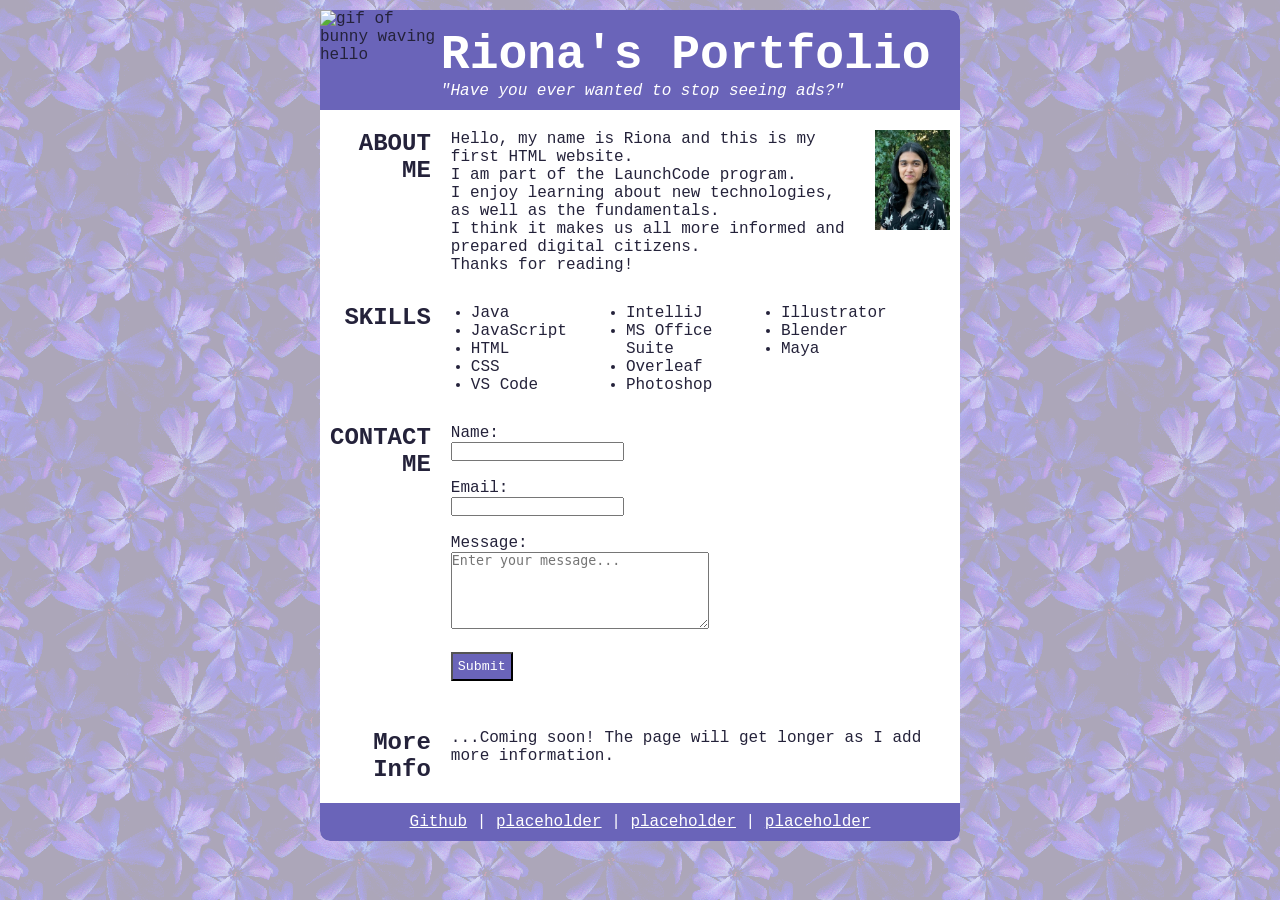
==== Attempt 3 - Grid styling/gridindex.html @ 849d6e2f "Organized files for different assignments." ====
<!DOCTYPE html>
<html lang="en">

<head>
    <meta charset="UTF-8">
    <meta name="viewport" content="width=device-width, initial-scale=1.0">
    <link rel="stylesheet" type="text/css" href="gridstyles.css">
    <title>Portfolio with Grid</title>
</head>

<body>
    
    <div class="wrapper">


        <section class="image-holder">
            <img id="logo" src="https://media.tenor.com/xFpNlXxL6oQAAAAj/hi-good-afternoon.gif" alt="gif of bunny waving hello" id="bunnywave"></img>
        </section>

        
        <header class="banner">
            <div style="align-self: flex-end;">
                <h1>Riona's Portfolio</h1>
                <p><em>"Have you ever wanted to stop seeing ads?"</em></p>
            </div>
            
        </header>

        <h2 class="sidebar-element">ABOUT ME</h2>
        
        <section class="info-element" style="display: flex;">
            <p> Hello, my name is Riona and this is my first HTML website. <br>
                I am part of the LaunchCode program. <br>
                I enjoy learning about new technologies, as well as the fundamentals. <br>
                I think it makes us all more informed and prepared digital citizens. <br>
                Thanks for reading!
            </p>

            <img src="../images/pfp.jpg" alt="A picture of me." style="height: 100px; margin-left: 15px;">
        </section>

        <h2 class="sidebar-element">SKILLS</h2>

        <section class="info-element">
            <ul id="skills-list">
                <li>Java</li>
                <li>JavaScript</li>
                <li>HTML</li>
                <li>CSS</li>
                <li>VS Code</li>
                <li>IntelliJ</li>
                <li>MS Office Suite</li>
                <li>Overleaf</li>
                <li>Photoshop</li>
                <li>Illustrator</li>
                <li>Blender</li>
                <li>Maya</li>
            </ul>
        </section>

        <h2 class="sidebar-element">CONTACT ME</h2>

        <section class="info-element">

            <form action="/submit">
                <label for="name">Name:</label><br>
                <input type="text" id="name" name="name">

                <br><br>

                <label for="email">Email:</label><br>
                <input type="email" id="email" name="email">

                <br><br>

                <label for="message">Message:</label><br>
                <textarea id="textarea" name="textarea" placeholder="Enter your message..." rows="5" cols="30"></textarea>

                <br><br>

                <button class="btn" type="submit">Submit</button>

                <br><br>
            </form>

        </section>

        <h2 class="sidebar-element">More Info</h2>

        <section class="info-element">
            <p>...Coming soon! The page will get longer as I add more information.</p>
        </section>

        <footer class="banner">
            <nav>
                <a href="https://github.com/rionazv" target="_blank">Github</a> |
                <a href="https://example.com" target="_blank">placeholder</a> |
                <a href="https://example.com" target="_blank">placeholder</a> |
                <a href="https://example.com" target="_blank">placeholder</a>
            </nav>
        </footer>

    </div>

</body>

</html>
---- Attempt 3 - Grid styling/gridstyles.css ----
* {
    margin: 0px;
    padding: 0px;
}

body {
    background-color: rgb(172, 166, 185);
    background-image: url('../images/bgtile.png');
    background-attachment: fixed;
    background-blend-mode: lighten;


    font-family: 'Courier New', Courier, monospace;
    color: rgb(36, 34, 58);
}

.wrapper {
    display: grid;
    grid-template-columns: 1fr 5fr;
    grid-row-gap: 10px;

    width: 50%;
    margin: 10px auto 10px;

    background-color: white;

    border-radius: 10px;
}

.banner {
    background-color: rgb(106, 100, 185);
    color: white;
    padding: 10px 0px 10px 0px;
}

.image-holder {
    background-color: rgb(106, 100, 185);
    display: flex;
    border-top-left-radius: inherit;
}

#logo {
    height: 100px;
    margin: auto;
}

header {
    display: flex;
    text-align: left;

    border-top-right-radius: inherit;
}

h1 {
    font-size: 3em;
}

footer {
    grid-column: span 2;
    text-align: center;

    border-bottom-left-radius: inherit;
    border-bottom-right-radius: inherit;
}

.sidebar-element {
    text-align: right;
    padding: 10px;
}

.info-element {
    padding: 10px;
}

#skills-list {
    column-count: 3;
    width: 90%;
    padding-left: 20px;
}

.btn {
    background-color: rgb(106, 100, 185);
    color: white;
    font-family: inherit;
    padding: 5px;
    cursor: pointer;
}

a, a:visited {
    color: white;
}
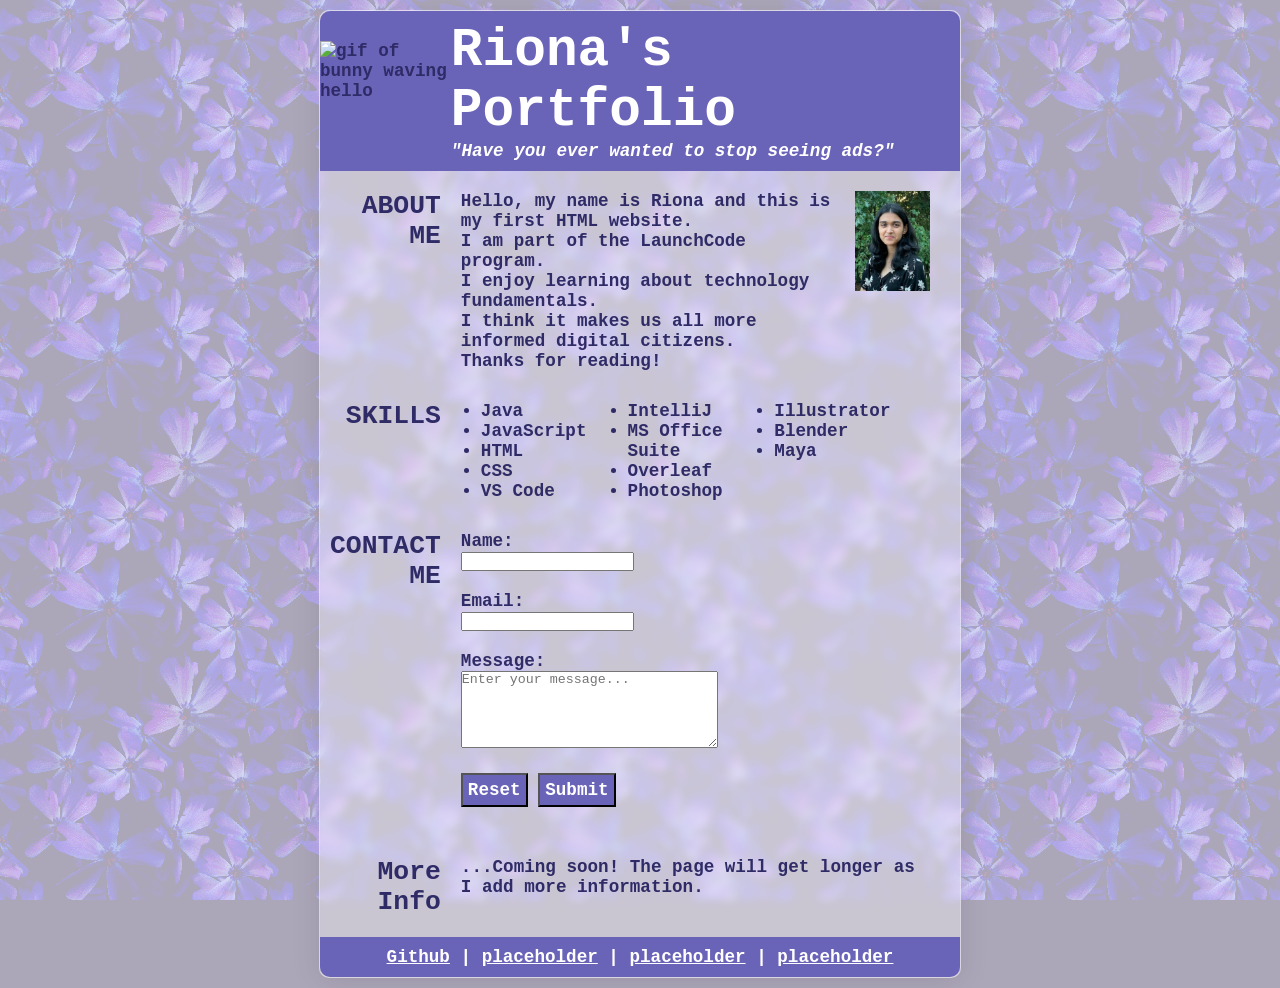
==== commit b3d1b8d8: "Added some styling." ====
--- a/Attempt 3 - Grid styling/gridindex.html
+++ b/Attempt 3 - Grid styling/gridindex.html
@@ -31,8 +31,8 @@
         <section class="info-element" style="display: flex;">
             <p> Hello, my name is Riona and this is my first HTML website. <br>
                 I am part of the LaunchCode program. <br>
-                I enjoy learning about new technologies, as well as the fundamentals. <br>
-                I think it makes us all more informed and prepared digital citizens. <br>
+                I enjoy learning about technology fundamentals. <br>
+                I think it makes us all more informed digital citizens. <br>
                 Thanks for reading!
             </p>
 
@@ -62,7 +62,7 @@
 
         <section class="info-element">
 
-            <form action="/submit">
+            <form action="gridindex.html">
                 <label for="name">Name:</label><br>
                 <input type="text" id="name" name="name">
 
@@ -78,6 +78,7 @@
 
                 <br><br>
 
+                <button class="btn" type="reset">Reset</button>
                 <button class="btn" type="submit">Submit</button>
 
                 <br><br>
--- a/Attempt 3 - Grid styling/gridstyles.css
+++ b/Attempt 3 - Grid styling/gridstyles.css
@@ -11,7 +11,9 @@
 
 
     font-family: 'Courier New', Courier, monospace;
-    color: rgb(36, 34, 58);
+    font-size: 1.1em;
+    font-weight: bold;
+    color: rgb(47, 43, 102);
 }
 
 .wrapper {
@@ -22,7 +24,11 @@
     width: 50%;
     margin: 10px auto 10px;
 
-    background-color: white;
+    background: rgba(255, 255, 255, 0.35);
+    border-radius: 16px;
+    box-shadow: 0 4px 30px rgba(0, 0, 0, 0.1);
+    backdrop-filter: blur(4px);
+    border: 1px solid rgba(255, 255, 255, 0.3);
 
     border-radius: 10px;
 }
@@ -65,11 +71,12 @@
 
 .sidebar-element {
     text-align: right;
-    padding: 10px;
+    margin: 10px;
 }
 
 .info-element {
     padding: 10px;
+    margin-right: 20px;
 }
 
 #skills-list {
@@ -84,6 +91,8 @@
     font-family: inherit;
     padding: 5px;
     cursor: pointer;
+    font-size: 1em;
+    font-weight: bold;
 }
 
 a, a:visited {
